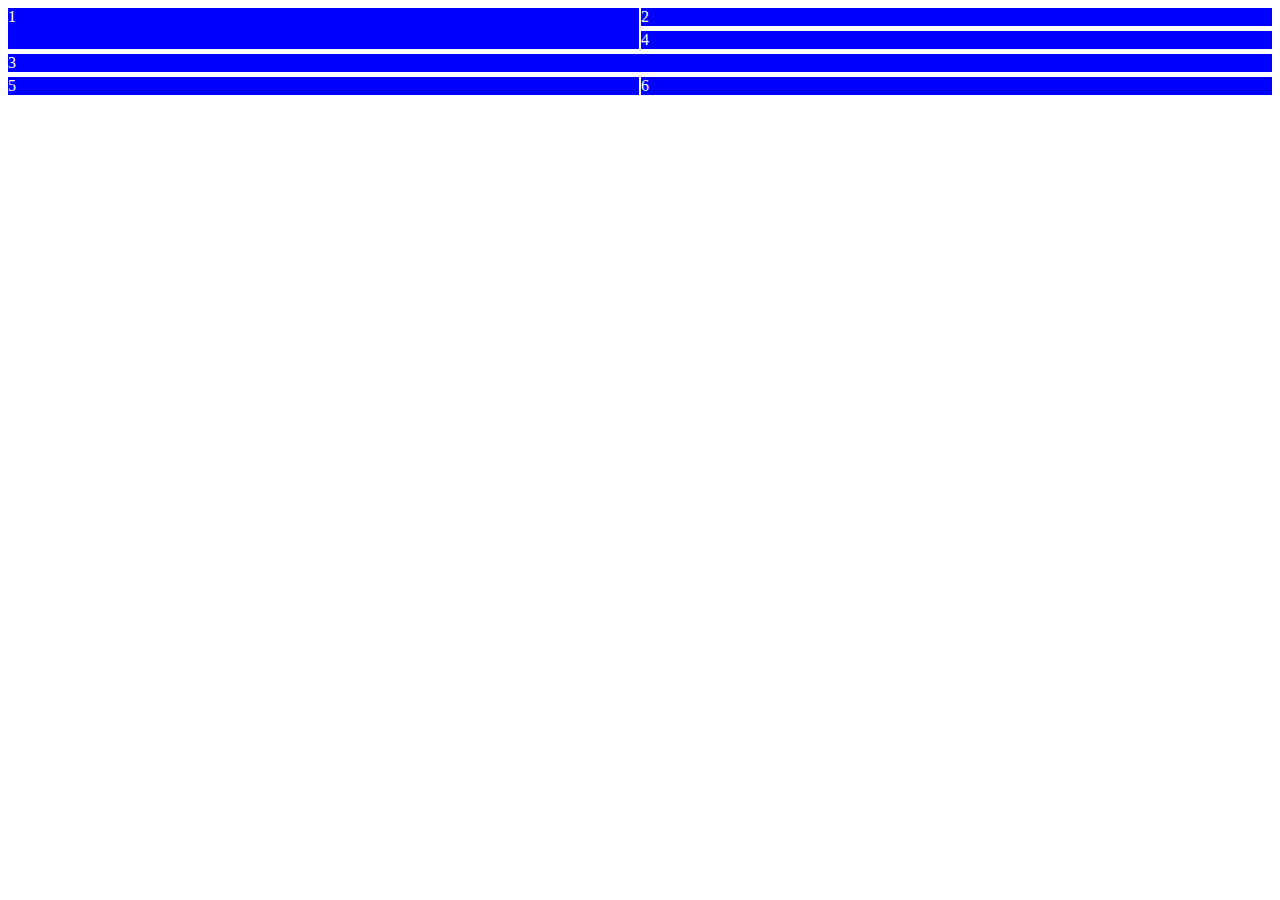
==== index.html @ 0af651ac "starter code" ====
<!DOCTYPE html>
<html lang="en">
  <head>
    <meta charset="UTF-8" />
    <meta http-equiv="X-UA-Compatible" content="IE=edge" />
    <meta name="viewport" content="width=device-width, initial-scale=1.0" />
    <title>Grids</title>
    <style>
      .grid {
        display: grid;
        grid-template-columns: 1fr 1fr;
        grid-template-rows: 1fr 1fr;
        gap: 5px 2px;
      }
      [class^="item-"] {
        background-color: blue;
        color: white;
      }
      .item-1 {
        grid-row-start: 1;
        grid-row-end: 3;
      }
      .item-3 {
        grid-row-start: 3;
        grid-row-end: 5;
        grid-column-start: 1;
        grid-column-end: 3;
      }
      /* .item-1 {
        grid-row-start: 1;
        grid-row-end: 5;
      } */
    </style>
  </head>
  <body>
    <div class="grid">
      <div class="item-1">1</div>
      <div class="item-2">2</div>
      <div class="item-3">3</div>
      <div class="item-4">4</div>
      <div class="item-5">5</div>
      <div class="item-6">6</div>
    </div>
    <!-- <div class="grid">
      <div class="item-1">1</div>
      <div class="item-2">2</div>
      <div class="item-3">3</div>
      <div class="item-4">4</div>
      <div class="item-5">5</div>
      <div class="item-6">6</div>
      <div class="item-7">7</div>
      <div class="item-8">8</div>
      <div class="item-9">9</div>
      <div class="item-10">10</div>
      <div class="item-11">11</div>
      <div class="item-12">12</div>
    </div> -->
  </body>
</html>
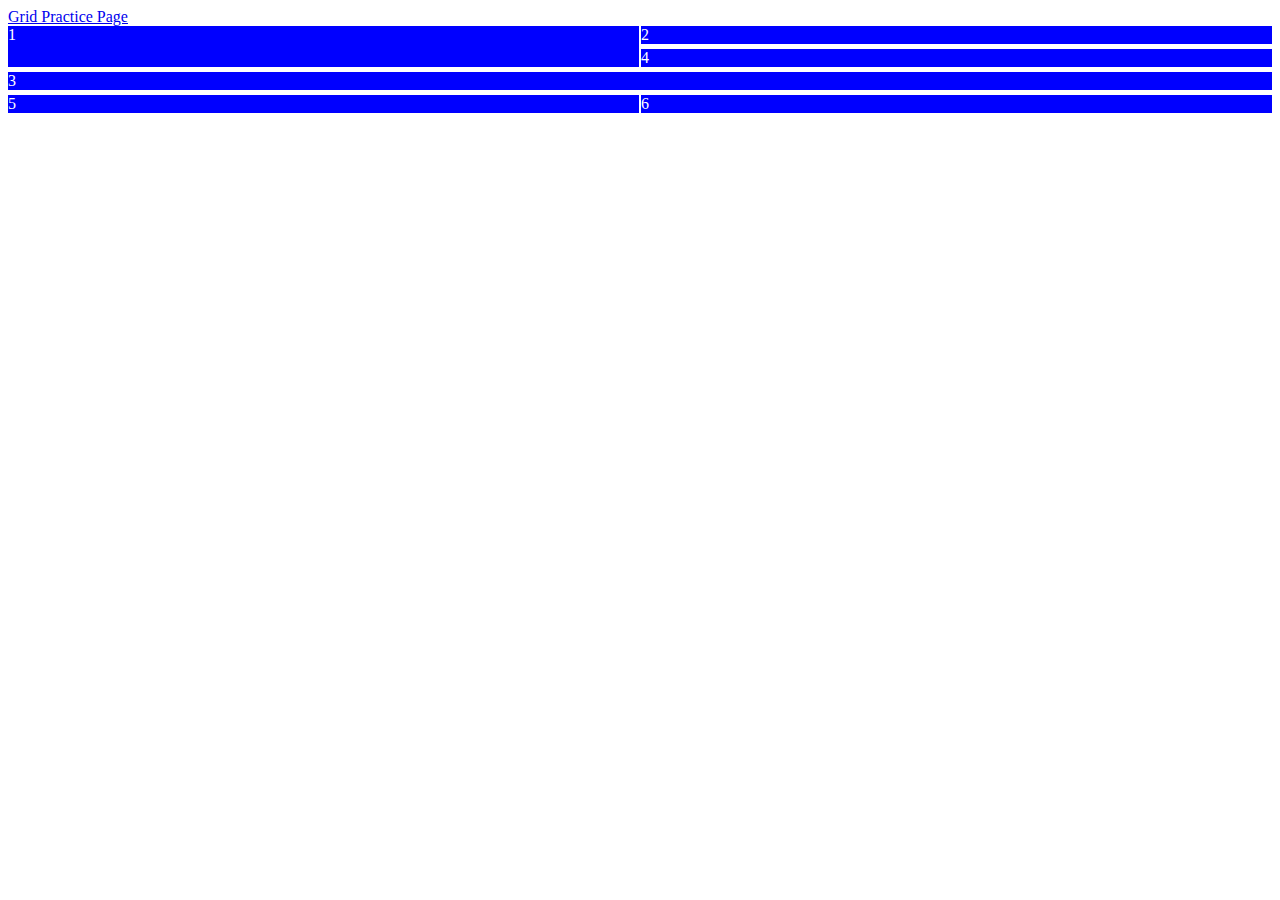
==== commit b9914ca7: "starter code" ====
--- a/index.html
+++ b/index.html
@@ -33,6 +33,7 @@
     </style>
   </head>
   <body>
+    <a href="grid.html">Grid Practice Page</a>
     <div class="grid">
       <div class="item-1">1</div>
       <div class="item-2">2</div>
